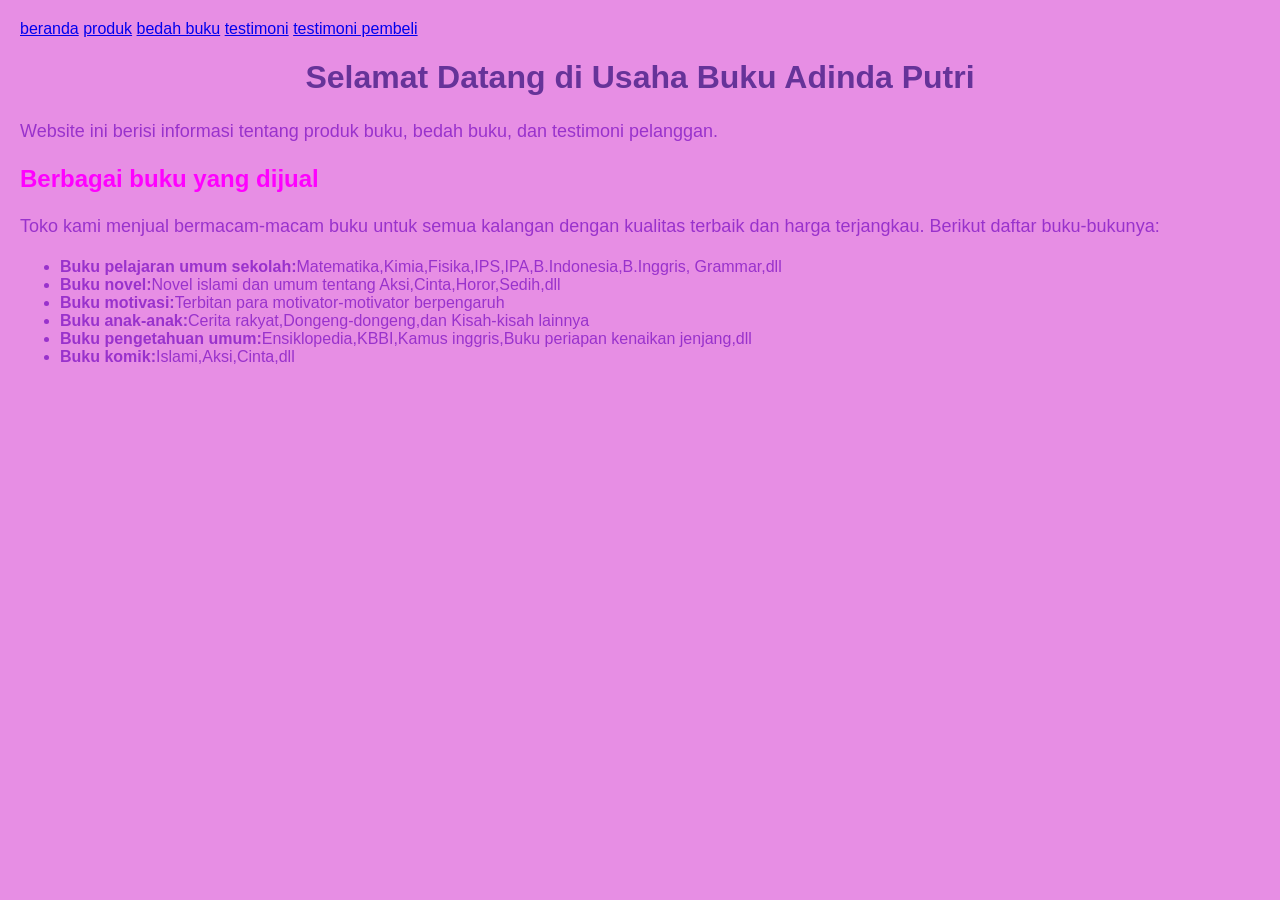
==== index.html @ 86044659 "Add files via upload" ====
<!DOCTYPE html>
<html lang="id">
<head>
<meta charset="UTF-8">
<meta name="viewport" content="width=device-width, initial-
scale=1.0">
<title>Profil Usaha Buku</title>
<link rel="stylesheet" href="style.css" />
</head>
<body> 
    <nav>
        <a href="index.html">beranda</a>
        <a href="produk.html">produk</a>
        <a href="bedah-buku.html">bedah buku</a>
        <a href="testimoni.html">testimoni</a>
        <a href="tampil testimoni">testimoni pembeli</a>
    </nav>

<h1>Selamat Datang di Usaha Buku Adinda Putri</h1>
<p>Website ini berisi informasi tentang produk buku, bedah
buku, dan testimoni pelanggan.</p>
<h2>Berbagai buku yang dijual</h2>
<P>Toko kami menjual bermacam-macam buku untuk semua kalangan dengan kualitas terbaik dan harga terjangkau. Berikut daftar buku-bukunya:</P>
<ul>
<li><strong>Buku pelajaran umum sekolah:</strong>Matematika,Kimia,Fisika,IPS,IPA,B.Indonesia,B.Inggris, Grammar,dll</li>
<li><strong>Buku novel:</strong>Novel islami dan umum tentang Aksi,Cinta,Horor,Sedih,dll</li>
<li><strong>Buku motivasi:</strong>Terbitan para motivator-motivator berpengaruh</li>
<li><strong>Buku anak-anak:</strong>Cerita rakyat,Dongeng-dongeng,dan Kisah-kisah lainnya</li>
<li><strong>Buku pengetahuan umum:</strong>Ensiklopedia,KBBI,Kamus inggris,Buku periapan kenaikan jenjang,dll </li>
<li><strong>Buku komik:</strong>Islami,Aksi,Cinta,dll</li>
</ul>
</body>
</html>
---- style.css ----
body {
    background-color: rgb(231, 142, 228);
    font-family: 'Gill Sans', 'Gill Sans MT', Calibri, 'Trebuchet MS', sans-serif;
    color: darkorchid;
    margin: 20px;
}
h1 {
    color: rebeccapurple;
    text-align: center;
}
h2 {
    color: magenta;
    text-align: left;
}
p {
    font-size: 18px ;
    text-align: left;
    line-height: 1.5;
}
.daftar-produk {
    display: grid;
    grid-template-columns: repeat(auto-fit,minmax(250px,1fr));
    gap: 20px;
    padding: 20px;
    }

.produk {
    background-color: plum ;
    border: 1px solid white;
    padding: 15px;
    border-radius: 10px;
    text-align: center;
    box-shadow: 0 2px 6px rgb(0, 0, 0, 0.1);
    }
.produk img {
    width: 150px;
    height: auto;
    border-radius: 5px;
    margin-bottom: 10px;
    }
.produk h2 {
    font-size: 20px;
    color: #2c3e50;
    }
.produk h3 {
    font-size: 16px;
    color: #2c3e50;
    }
.harga {
    font-weight: bold;
    color: darkviolet;
    }
.deskripsi {
    font-size: 14px;
    color: darkmagenta;
    }

.artikel {
    max-width: 700px;
    margin: auto;
    padding: 20px;
    background-color: plum;
    font-family: radialGradient, serif;
    line-height: 1.8;
} 

.artikel .penulis {
    font-style: italic;
    color: darkorchid;
    margin-bottom: 20px;
}

.artikel .sampul {
    width: 180px;
    float: right;
    margin: 0 0 20px 20px;
    border: 1px solid #ccc;
    box-shadow: 2px 2px 6px rgba(0,0,0,0.1);
}
    
.artikel blockquote {
    font-style: italic;
    padding-left: 20px;
    margin: 20px 0;
    border-left: 4px solid #999;
    color: #444;
    background-color: rgb(231, 142, 228);
}

.btn-kembali {
    display: inline-block;
    margin-top: 30px;
    padding: 10px 16px;
    background-color: plum;
    color: magenta;
    text-decoration: none;
    border-radius: 4px;
}

.btn-kembali:hover {
    background-color: purple;
}

.formulir {
    max-width: 600px;
    margin: auto;
    padding: 20px;
    background-color: orchid;
    border-radius: 10px;
    box-shadow: 0 0 10px rgb(0, 0, 0, 0.1);
}

form label {
    display: block;
    margin-top: 10px;
    font-weight: bold;
}

form input,form select,form textarea {
    width: 100%;
    padding: 8px;
    margin-top: 5px;
    margin-bottom: 15px;
    border-radius: 5px;
    border: 1px solid;
}

form button {
    background-color: rebeccapurple;
    color: plum;
    padding: 10px 15px;
    border: none;
    border-radius: 5px;
    cursor: pointer;
}

form button:hover {
    background-color: orchid;
}
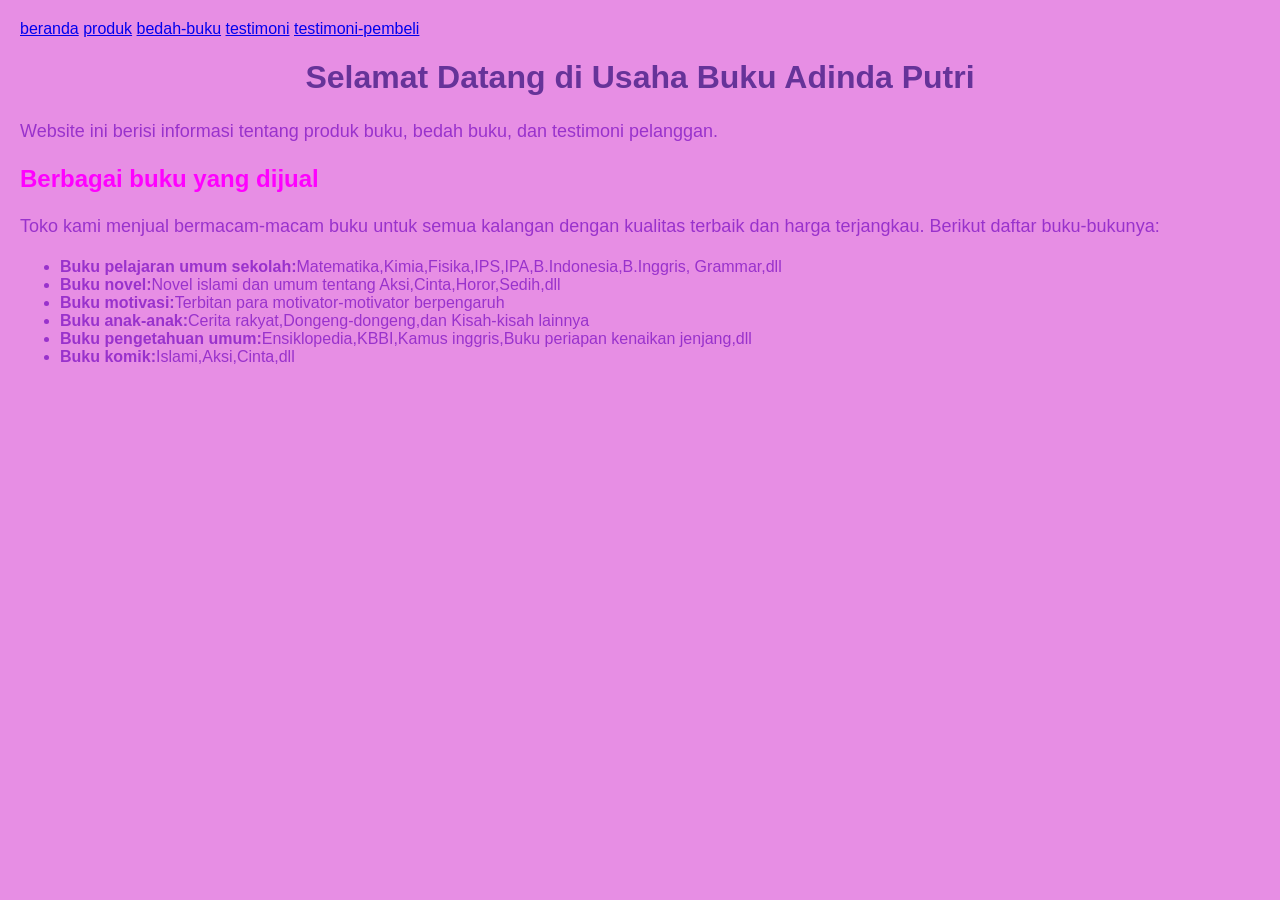
==== commit dd5659cf: "index.html" ====
--- a/index.html
+++ b/index.html
@@ -11,9 +11,9 @@
     <nav>
         <a href="index.html">beranda</a>
         <a href="produk.html">produk</a>
-        <a href="bedah-buku.html">bedah buku</a>
+        <a href="bedah-buku.html">bedah-buku</a>
         <a href="testimoni.html">testimoni</a>
-        <a href="tampil testimoni">testimoni pembeli</a>
+        <a href="tampil-testimoni">testimoni-pembeli</a>
     </nav>
 
 <h1>Selamat Datang di Usaha Buku Adinda Putri</h1>
@@ -31,3 +31,4 @@
 </ul>
 </body>
 </html>
+
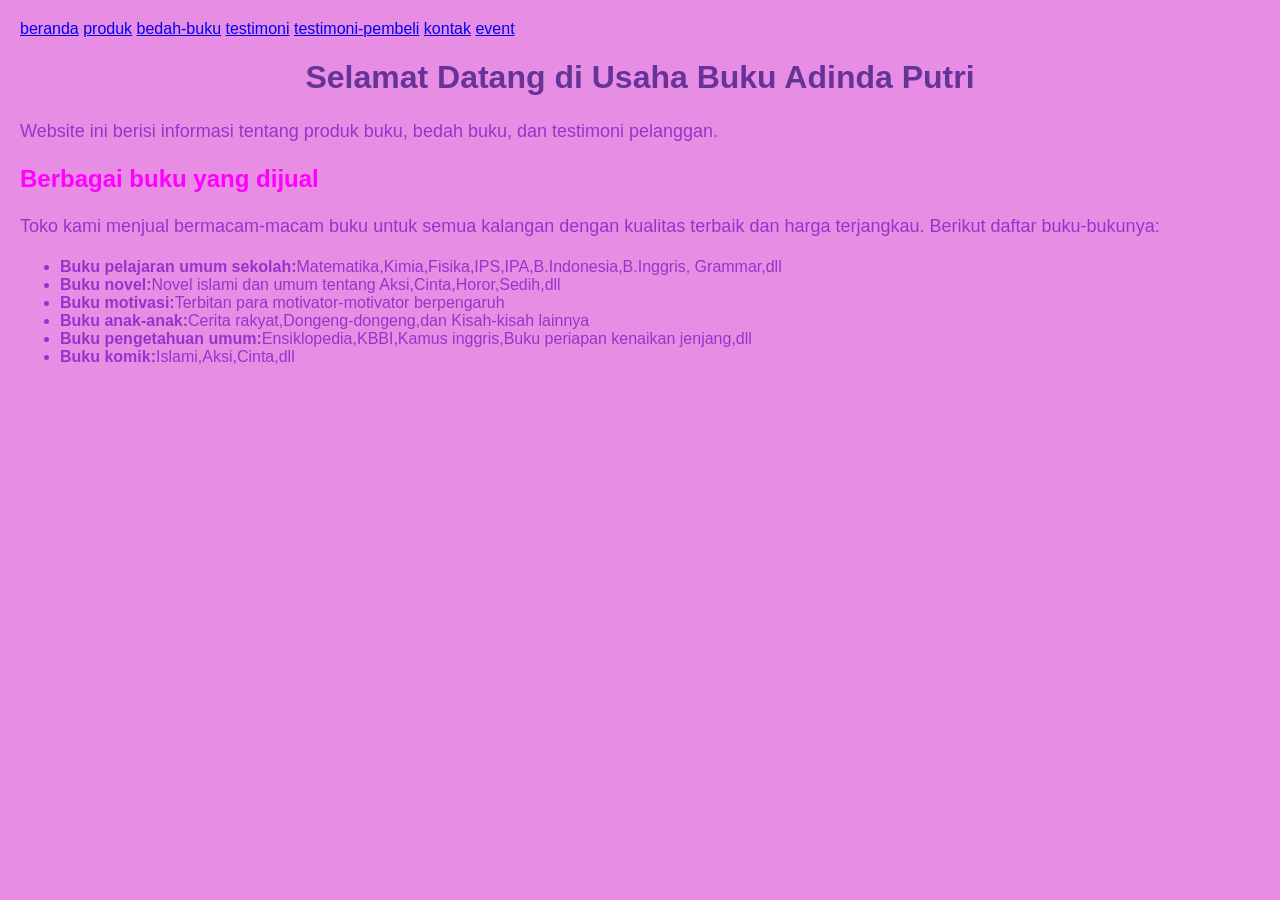
==== commit 850f7593: "index.html" ====
--- a/index.html
+++ b/index.html
@@ -14,6 +14,8 @@
         <a href="bedah-buku.html">bedah-buku</a>
         <a href="testimoni.html">testimoni</a>
         <a href="tampil-testimoni">testimoni-pembeli</a>
+        <a href="kontak.html">kontak</a>
+        <a href="event.html">event</a>
     </nav>
 
 <h1>Selamat Datang di Usaha Buku Adinda Putri</h1>
@@ -32,3 +34,4 @@
 </body>
 </html>
 
+
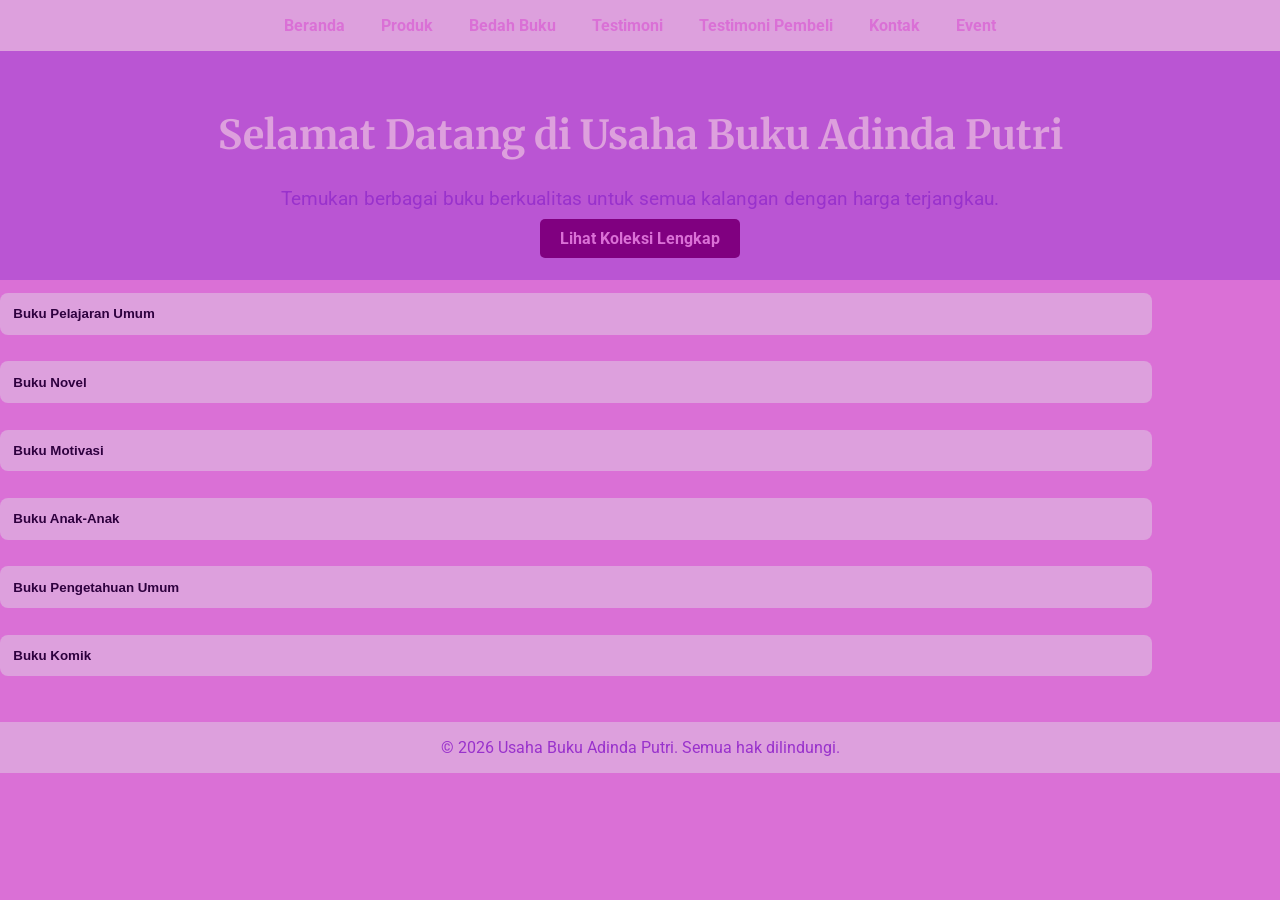
==== commit da49b3ba: "Add files via upload" ====
--- a/index.html
+++ b/index.html
@@ -2,36 +2,276 @@
 <html lang="id">
 <head>
 <meta charset="UTF-8">
-<meta name="viewport" content="width=device-width, initial-
-scale=1.0">
-<title>Profil Usaha Buku</title>
-<link rel="stylesheet" href="style.css" />
+<meta name="viewport" content="width=device-width, initial-scale=1.0">
+<title>Usaha Buku Adinda Putri - Tema Ungu</title>
+<link href="https://fonts.googleapis.com/css2?family=Roboto:wght@400;700&family=Merriweather:wght@700&display=swap" rel="stylesheet">
+<style>
+body {
+    font-family: 'Roboto', sans-serif;
+    margin: 0;
+    background-color: orchid; /* background ungu lembut */
+    color: darkorchid; /* teks ungu gelap */
+}
+nav {
+    background-color: plum; /* ungu utama */
+    padding: 1em;
+    text-align: center;
+    position: sticky;
+    top: 0;
+    z-index: 10;
+}
+nav a {
+    color: orchid;
+    text-decoration: none;
+    margin: 0 1em;
+    font-weight: bold;
+    transition: 0.3s;
+}
+nav a:hover { color: darkorchid; }
+
+header {
+    text-align: center;
+    padding: 2em 1em;
+    background-color: mediumorchid;
+}
+header h1 {
+    font-family: 'Merriweather', serif;
+    color: plum;
+    font-size: 2.5em;
+}
+header p { font-size: 1.2em; color: darkorchid }
+.btn {
+    background-color: purple;
+    color: orchid;
+    padding: 10px 20px;
+    text-decoration: none;
+    border-radius: 5px;
+    font-weight: bold;
+    transition: 0.3s;
+}
+.btn:hover { background-color: purple; }
+
+/* Accordion */
+.accordion {
+    background-color: plum;
+    color: #2e003e;
+    cursor: pointer;
+    padding: 1em;
+    width: 90%;
+    margin: 1em auto;
+    border: none;
+    border-radius: 8px;
+    text-align: left;
+    outline: none;
+    font-weight: bold;
+    transition: 0.3s;
+}
+.accordion:hover { background-color: plum; }
+.accordion.active { background-color: darkorchid; }
+.panel {
+    padding: 1em;
+    display: none;
+    background-color: rebeccapurple;
+    border-radius: 0 0 8px 8px;
+}
+
+/* Slider */
+.slider-container {
+    position: relative;
+    width: 100%;
+    overflow: hidden;
+}
+.slider-track {
+    display: flex;
+    gap: 1em;
+    transition: transform 0.5s ease;
+}
+.slider-track img {
+    width: 200px;
+    height: 250px;
+    object-fit: cover;
+    border-radius: 8px;
+    transition: transform 0.3s;
+}
+.slider-track img:hover { transform: scale(1.05); }
+
+/* Arrow Buttons */
+.arrow {
+    position: absolute;
+    top: 50%;
+    transform: translateY(-50%);
+    background-color: rebeccapurple; /* ungu semi transparan */
+    border: none;
+    color: mediumorchid;
+    font-size: 2em;
+    padding: 0 10px;
+    cursor: pointer;
+    border-radius: 50%;
+    z-index: 5;
+}
+.arrow:hover { background-color: orchid; }
+.arrow-left { left: 10px; }
+.arrow-right { right: 10px; }
+
+/* Footer */
+footer {
+    text-align: center;
+    padding: 1em;
+    background-color: plum;
+    color: darkorchid;
+    margin-top: 2em;
+}
+</style>
 </head>
-<body> 
-    <nav>
-        <a href="index.html">beranda</a>
-        <a href="produk.html">produk</a>
-        <a href="bedah-buku.html">bedah-buku</a>
-        <a href="testimoni.html">testimoni</a>
-        <a href="tampil-testimoni">testimoni-pembeli</a>
-        <a href="kontak.html">kontak</a>
-        <a href="event.html">event</a>
-    </nav>
-
-<h1>Selamat Datang di Usaha Buku Adinda Putri</h1>
-<p>Website ini berisi informasi tentang produk buku, bedah
-buku, dan testimoni pelanggan.</p>
-<h2>Berbagai buku yang dijual</h2>
-<P>Toko kami menjual bermacam-macam buku untuk semua kalangan dengan kualitas terbaik dan harga terjangkau. Berikut daftar buku-bukunya:</P>
-<ul>
-<li><strong>Buku pelajaran umum sekolah:</strong>Matematika,Kimia,Fisika,IPS,IPA,B.Indonesia,B.Inggris, Grammar,dll</li>
-<li><strong>Buku novel:</strong>Novel islami dan umum tentang Aksi,Cinta,Horor,Sedih,dll</li>
-<li><strong>Buku motivasi:</strong>Terbitan para motivator-motivator berpengaruh</li>
-<li><strong>Buku anak-anak:</strong>Cerita rakyat,Dongeng-dongeng,dan Kisah-kisah lainnya</li>
-<li><strong>Buku pengetahuan umum:</strong>Ensiklopedia,KBBI,Kamus inggris,Buku periapan kenaikan jenjang,dll </li>
-<li><strong>Buku komik:</strong>Islami,Aksi,Cinta,dll</li>
-</ul>
+<body>
+
+<nav>
+    <a href="index.html">Beranda</a>
+    <a href="produk.html">Produk</a>
+    <a href="bedah-buku.html">Bedah Buku</a>
+    <a href="testimoni.html">Testimoni</a>
+    <a href="tampil-testimoni.html">Testimoni Pembeli</a>
+    <a href="kontak.html">Kontak</a>
+    <a href="event.html">Event</a>
+</nav>
+
+<header>
+    <h1>Selamat Datang di Usaha Buku Adinda Putri</h1>
+    <p>Temukan berbagai buku berkualitas untuk semua kalangan dengan harga terjangkau.</p>
+    <a href="produk.html" class="btn">Lihat Koleksi Lengkap</a>
+</header>
+
+<!-- Semua kategori dengan accordion + slider -->
+
+<!-- Buku Pelajaran -->
+<button class="accordion">Buku Pelajaran Umum</button>
+<div class="panel">
+    <div class="slider-container">
+        <button class="arrow arrow-left">&#10094;</button>
+        <div class="slider-track">
+            <img src="img/matematika.jpg" alt="Matematika">
+            <img src="img/kimia.jpg" alt="Kimia">
+            <img src="img/fisika.jpg" alt="Fisika">
+            <img src="img/ips.jpg" alt="IPS">
+            <img src="img/b_indonesia.jpg" alt="Bahasa Indonesia">
+            <img src="img/b_inggris.jpg" alt="Bahasa Inggris">
+        </div>
+        <button class="arrow arrow-right">&#10095;</button>
+    </div>
+</div>
+
+<!-- Buku Novel -->
+<button class="accordion">Buku Novel</button>
+<div class="panel">
+    <div class="slider-container">
+        <button class="arrow arrow-left">&#10094;</button>
+        <div class="slider-track">
+            <img src="img/novel_islami.jpg" alt="Novel Islami">
+            <img src="img/novel_umum.jpg" alt="Novel Umum">
+            <img src="img/novel_aksi.jpg" alt="Novel Aksi">
+            <img src="img/novel_cinta.jpg" alt="Novel Cinta">
+        </div>
+        <button class="arrow arrow-right">&#10095;</button>
+    </div>
+</div>
+
+<!-- Buku Motivasi -->
+<button class="accordion">Buku Motivasi</button>
+<div class="panel">
+    <div class="slider-container">
+        <button class="arrow arrow-left">&#10094;</button>
+        <div class="slider-track">
+            <img src="img/motivasi.jpg" alt="Buku Motivasi">
+            <img src="img/motivasi2.jpg" alt="Motivasi Lainnya">
+        </div>
+        <button class="arrow arrow-right">&#10095;</button>
+    </div>
+</div>
+
+<!-- Buku Anak-Anak -->
+<button class="accordion">Buku Anak-Anak</button>
+<div class="panel">
+    <div class="slider-container">
+        <button class="arrow arrow-left">&#10094;</button>
+        <div class="slider-track">
+            <img src="img/cerita_rakyat.jpg" alt="Cerita Rakyat">
+            <img src="img/dongeng.jpg" alt="Dongeng">
+            <img src="img/kisah_lain.jpg" alt="Kisah Lainnya">
+        </div>
+        <button class="arrow arrow-right">&#10095;</button>
+    </div>
+</div>
+
+<!-- Buku Pengetahuan Umum -->
+<button class="accordion">Buku Pengetahuan Umum</button>
+<div class="panel">
+    <div class="slider-container">
+        <button class="arrow arrow-left">&#10094;</button>
+        <div class="slider-track">
+            <img src="img/ensiklopedia.jpg" alt="Ensiklopedia">
+            <img src="img/kbbi.jpg" alt="KBBI">
+            <img src="img/kamus_inggris.jpg" alt="Kamus Inggris">
+            <img src="img/kenaikan_jenjang.jpg" alt="Persiapan Kenaikan">
+        </div>
+        <button class="arrow arrow-right">&#10095;</button>
+    </div>
+</div>
+
+<!-- Buku Komik -->
+<button class="accordion">Buku Komik</button>
+<div class="panel">
+    <div class="slider-container">
+        <button class="arrow arrow-left">&#10094;</button>
+        <div class="slider-track">
+            <img src="img/komik_islami.jpg" alt="Komik Islami">
+            <img src="img/komik_aksi.jpg" alt="Komik Aksi">
+            <img src="img/komik_cinta.jpg" alt="Komik Cinta">
+        </div>
+        <button class="arrow arrow-right">&#10095;</button>
+    </div>
+</div>
+
+<footer>
+    &copy; 2026 Usaha Buku Adinda Putri. Semua hak dilindungi.
+</footer>
+
+<script>
+// Accordion
+document.querySelectorAll('.accordion').forEach(acc => {
+    acc.addEventListener('click', function() {
+        this.classList.toggle('active');
+        const panel = this.nextElementSibling;
+        panel.style.display = panel.style.display === 'block' ? 'none' : 'block';
+    });
+});
+
+// Slider Auto + Manual
+document.querySelectorAll('.slider-container').forEach(container => {
+    const track = container.querySelector('.slider-track');
+    const btnLeft = container.querySelector('.arrow-left');
+    const btnRight = container.querySelector('.arrow-right');
+    let scrollAmount = 0;
+    const slideWidth = 220;
+    const maxScroll = track.scrollWidth - container.offsetWidth;
+
+    btnLeft.addEventListener('click', () => {
+        scrollAmount -= slideWidth;
+        if(scrollAmount < 0) scrollAmount = 0;
+        track.style.transform = `translateX(-${scrollAmount}px)`;
+    });
+    btnRight.addEventListener('click', () => {
+        scrollAmount += slideWidth;
+        if(scrollAmount > maxScroll) scrollAmount = maxScroll;
+        track.style.transform = `translateX(-${scrollAmount}px)`;
+    });
+
+    setInterval(() => {
+        scrollAmount += slideWidth;
+        if(scrollAmount > maxScroll) scrollAmount = 0;
+        track.style.transform = `translateX(-${scrollAmount}px)`;
+    }, 3000);
+});
+</script>
+
 </body>
-</html>
-
-
+</html>
